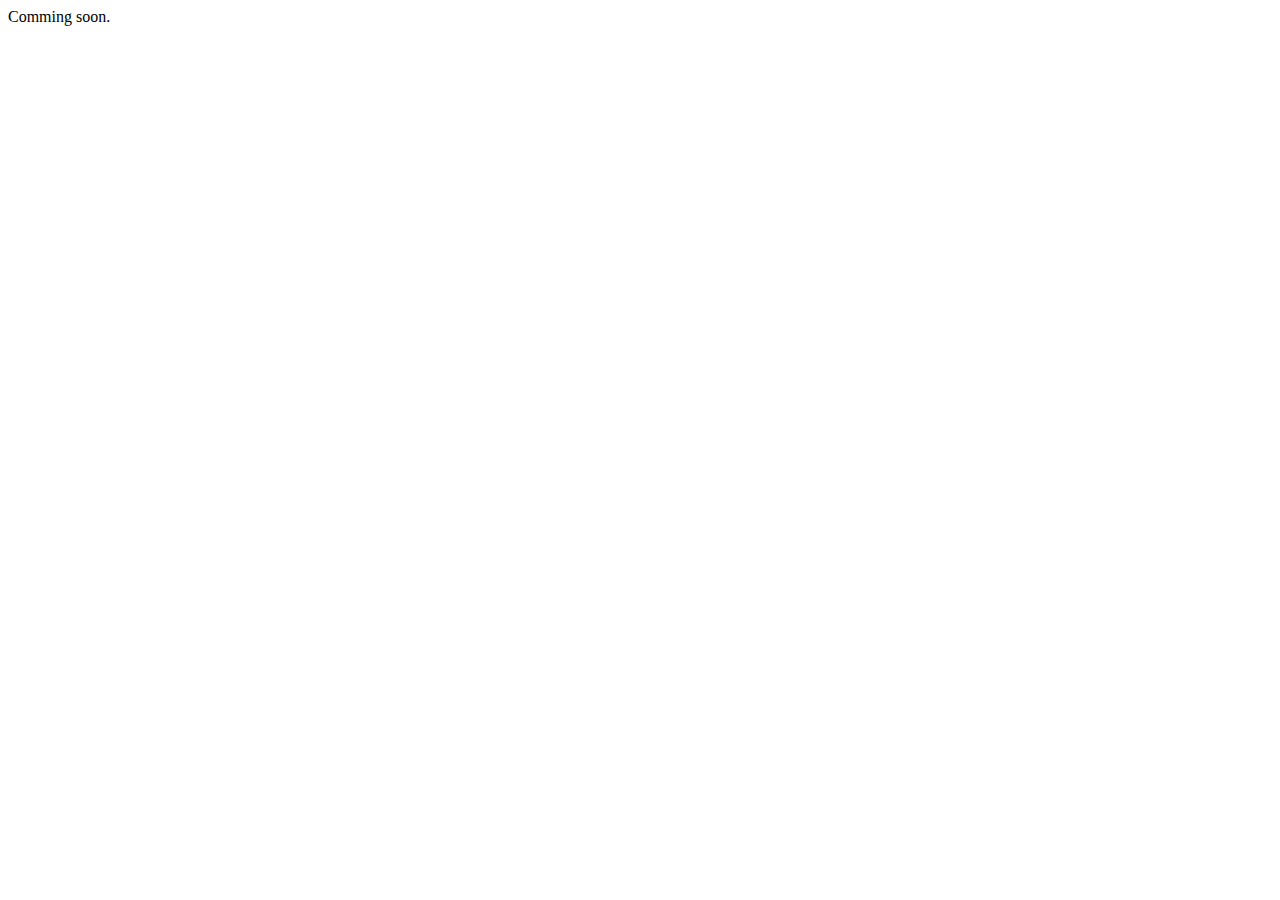
==== docs/index.html @ d0e01dbd "update header" ====
<html>
	<head>
		<meta charset="UTF-8">
		<title>Home - Kohzzz's Mypage - Github</title>
		<base href="https://kohzzz.github.io/liten-skala/">
		<link rel="stylesheet" href="src/css/common.css">
		<link rel="stylesheet" href="src/css/index.css">
		<script type="text/javascript" src="src/js/jQuer.js"></script>
		<script type="text/javascript" src="src/js/template.js"></script>
	</head>
	<body>
		<!-- header -->
		<script type="text/javascript">header("./");</script>

		<!-- main -->
		<div class="main">
			Comming soon.
		</div>
	</body>
</html>
---- docs/src/css/common.css ----
body {
	background-color: #202020;
	color: #ffffff;
}

header {
	display: flex;
	width: 100%;
	height: 100px;
	background-color: #0f77a7;
	align-items: center;
}

.title {
	font-size: 40px;
}

.title a {
	color: #ffffff;
  text-decoration: none;
}

.menu {
	overflow: hidden;
	list-style: none;
	margin: 0 auto;
	z-index: 20;
}

.menu li {
  display: inline-block;
  padding: 26px 15px 20px 15px;
}

.menu-button {
	color: #ffffff;
	font-size: 30px;
	text-transform: uppercase;
  text-align: center;
  position: relative;
  text-decoration: none;
  display:inline-block;
}
.menu-button::before {
  content: '';
  position: absolute;
  bottom: 0px;
  left: 0px;
  width: 100%;
  height: 5px;
  background: #ffffff;
  display: block;
  -webkit-transform-origin: right top;
  -ms-transform-origin: right top;
  transform-origin: right top;
  -webkit-transform: scale(0, 1);
  -ms-transform: scale(0, 1);
  transform: scale(0, 1);
  -webkit-transition: transform 0.2s cubic-bezier(1, 0, 0, 1);
  transition: transform 0.2s cubic-bezier(1, 0, 0, 1)
}
.menu-button:hover::before {
  -webkit-transform-origin: left top;
  -ms-transform-origin: left top;
  transform-origin: left top;
  -webkit-transform: scale(1, 1);
  -ms-transform: scale(1, 1);
  transform: scale(1, 1)
}
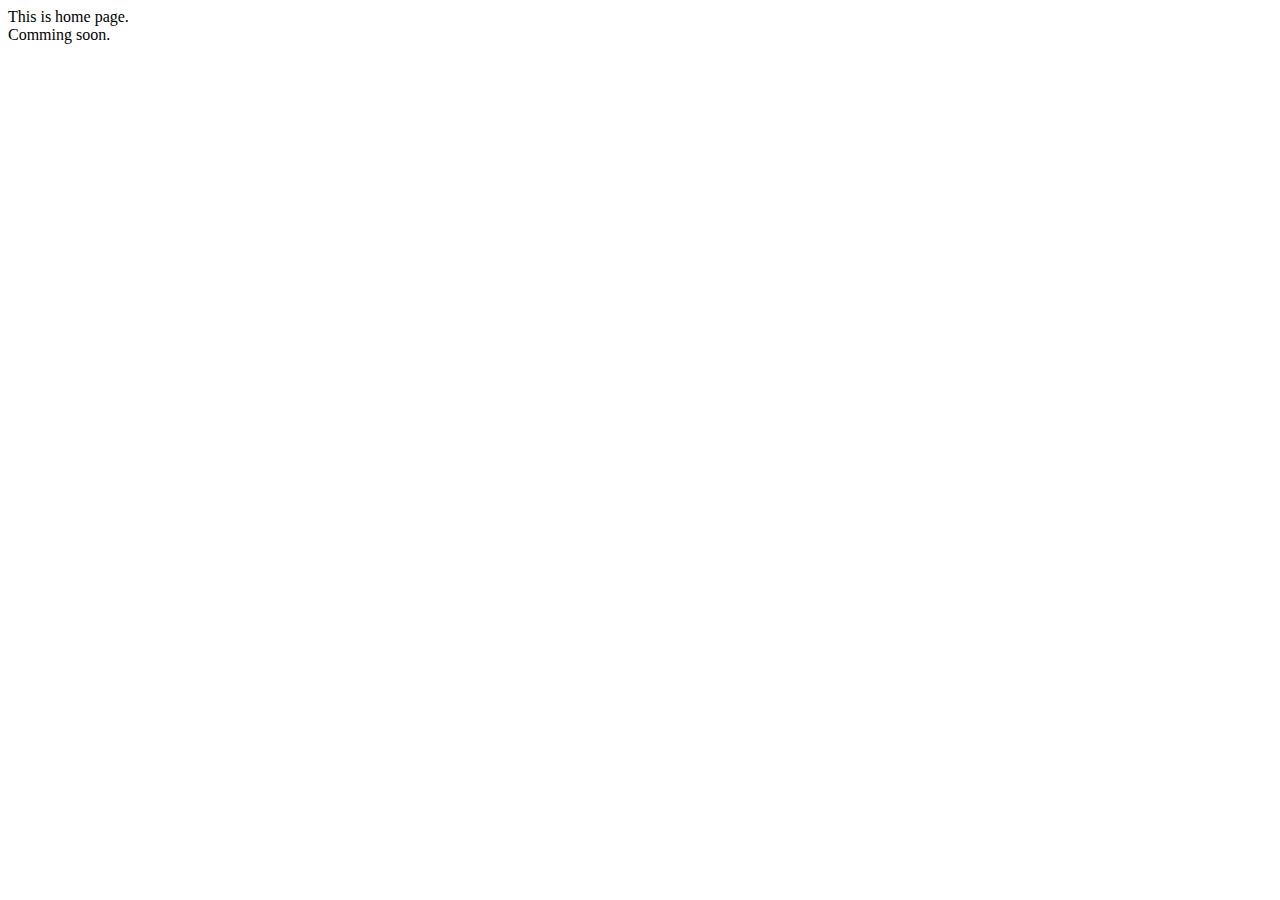
==== commit e73d4259: "spell miss" ====
--- a/docs/index.html
+++ b/docs/index.html
@@ -1,7 +1,7 @@
 <html>
 	<head>
 		<meta charset="UTF-8">
-		<title>Home - Kohzzz's Mypage - Github</title>
+		<title>Home - Liten Skala - Github</title>
 		<base href="https://kohzzz.github.io/liten-skala/">
 		<link rel="stylesheet" href="src/css/common.css">
 		<link rel="stylesheet" href="src/css/index.css">
@@ -14,7 +14,11 @@
 
 		<!-- main -->
 		<div class="main">
+			This is home page.<br/>
 			Comming soon.
 		</div>
+
+		<!-- fooder -->
+		<script type="text/javascript">fooder("./");</script>
 	</body>
 </html>--- a/docs/src/css/common.css
+++ b/docs/src/css/common.css
@@ -3,67 +3,26 @@
 	color: #ffffff;
 }
 
-header {
-	display: flex;
-	width: 100%;
-	height: 100px;
-	background-color: #0f77a7;
-	align-items: center;
+.main {
+	font-size: 3em;
+	font-family: sans-serif;
 }
 
-.title {
-	font-size: 40px;
+.main h1 {
+	font-size: 6em;
+	font-family: serif;
 }
 
-.title a {
-	color: #ffffff;
-  text-decoration: none;
+.main h2 {
+	font-size: 5em;
+	font-family: serif;
 }
 
-.menu {
-	overflow: hidden;
-	list-style: none;
-	margin: 0 auto;
-	z-index: 20;
+.main h2 {
+	font-size: 4.5em;
+	font-family: serif;
 }
 
-.menu li {
-  display: inline-block;
-  padding: 26px 15px 20px 15px;
-}
-
-.menu-button {
-	color: #ffffff;
-	font-size: 30px;
-	text-transform: uppercase;
-  text-align: center;
-  position: relative;
-  text-decoration: none;
-  display:inline-block;
-}
-.menu-button::before {
-  content: '';
-  position: absolute;
-  bottom: 0px;
-  left: 0px;
-  width: 100%;
-  height: 5px;
-  background: #ffffff;
-  display: block;
-  -webkit-transform-origin: right top;
-  -ms-transform-origin: right top;
-  transform-origin: right top;
-  -webkit-transform: scale(0, 1);
-  -ms-transform: scale(0, 1);
-  transform: scale(0, 1);
-  -webkit-transition: transform 0.2s cubic-bezier(1, 0, 0, 1);
-  transition: transform 0.2s cubic-bezier(1, 0, 0, 1)
-}
-.menu-button:hover::before {
-  -webkit-transform-origin: left top;
-  -ms-transform-origin: left top;
-  transform-origin: left top;
-  -webkit-transform: scale(1, 1);
-  -ms-transform: scale(1, 1);
-  transform: scale(1, 1)
+.main p {
+	margin-left: 2.5em;
 }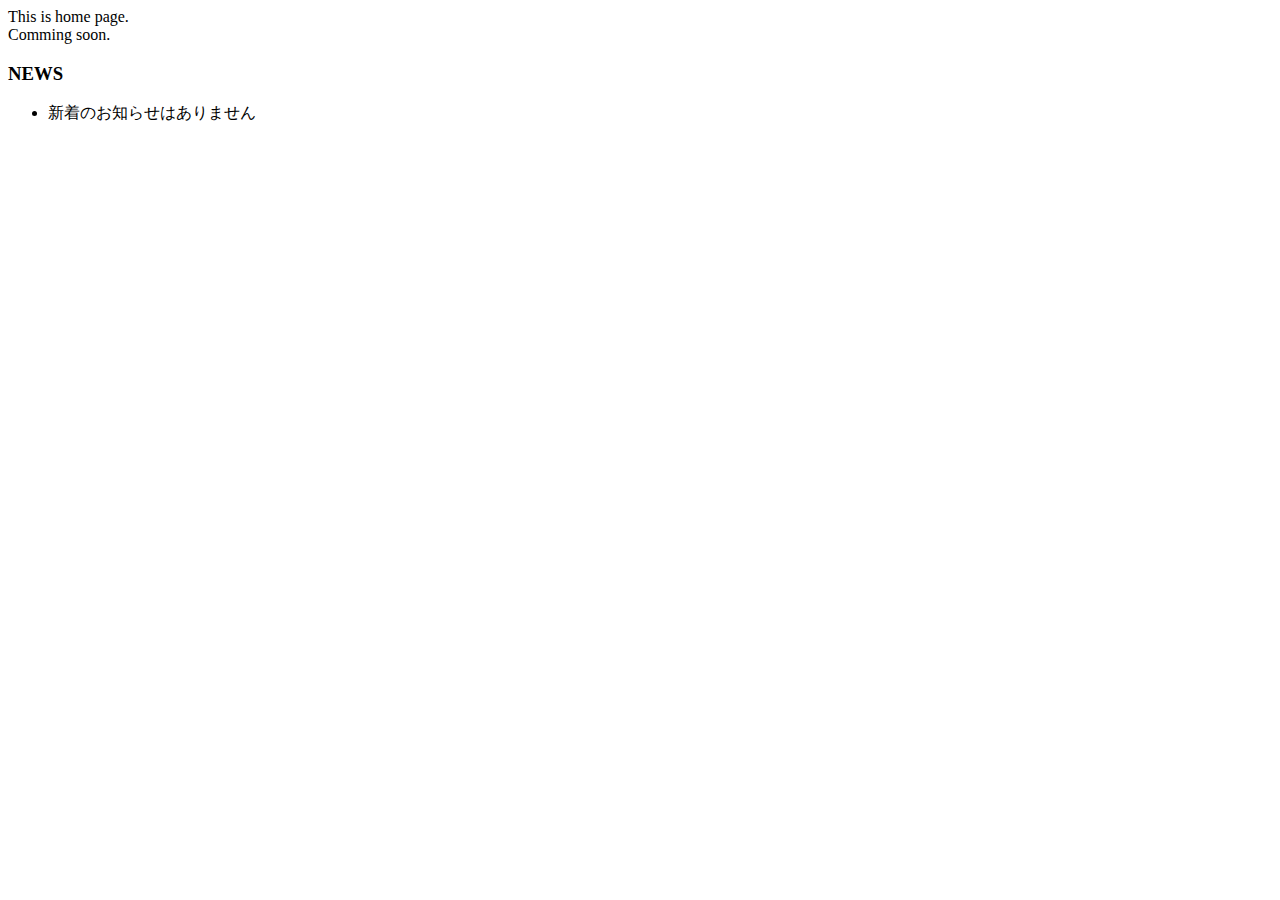
==== commit 3081638d: "home indent" ====
--- a/docs/index.html
+++ b/docs/index.html
@@ -13,12 +13,26 @@
 		<script type="text/javascript">header("./");</script>
 
 		<!-- main -->
-		<div class="main">
-			This is home page.<br/>
-			Comming soon.
-		</div>
+		<main>
+			<div class="index-main">
+				<div class="main-message-border">
+					<div class="main-message">
+						<!-- 本文 -->
+						This is home page.<br/>
+						Comming soon.
+					</div>
+				</div>
+				<div class="sub-message">
+					<!-- お知らせ等 -->
+					<h3>NEWS</h3>
+					<ul class="news">
+						<li>新着のお知らせはありません</li>
+					</ul>
+				</div>
+			</div>
+		</main>
 
-		<!-- fooder -->
-		<script type="text/javascript">fooder("./");</script>
+		<!-- footer -->
+		<script type="text/javascript">footer("./");</script>
 	</body>
 </html>--- a/docs/src/css/index.css
+++ b/docs/src/css/index.css
@@ -0,0 +1,24 @@
+.index-main {
+	display: flex;
+}
+
+.main-message-border {
+	border: 2px solid #d3e6e9;
+	margin-right: 1em;
+	width: auto;
+}
+
+.main-message {
+	margin: 0.5em;
+}
+
+.sub-message {
+	border: 2px solid #d3e6e9;
+	margin-left: 1em;
+	width: auto;
+}
+
+.news{
+	list-style: none;
+	size: 1.5em;
+}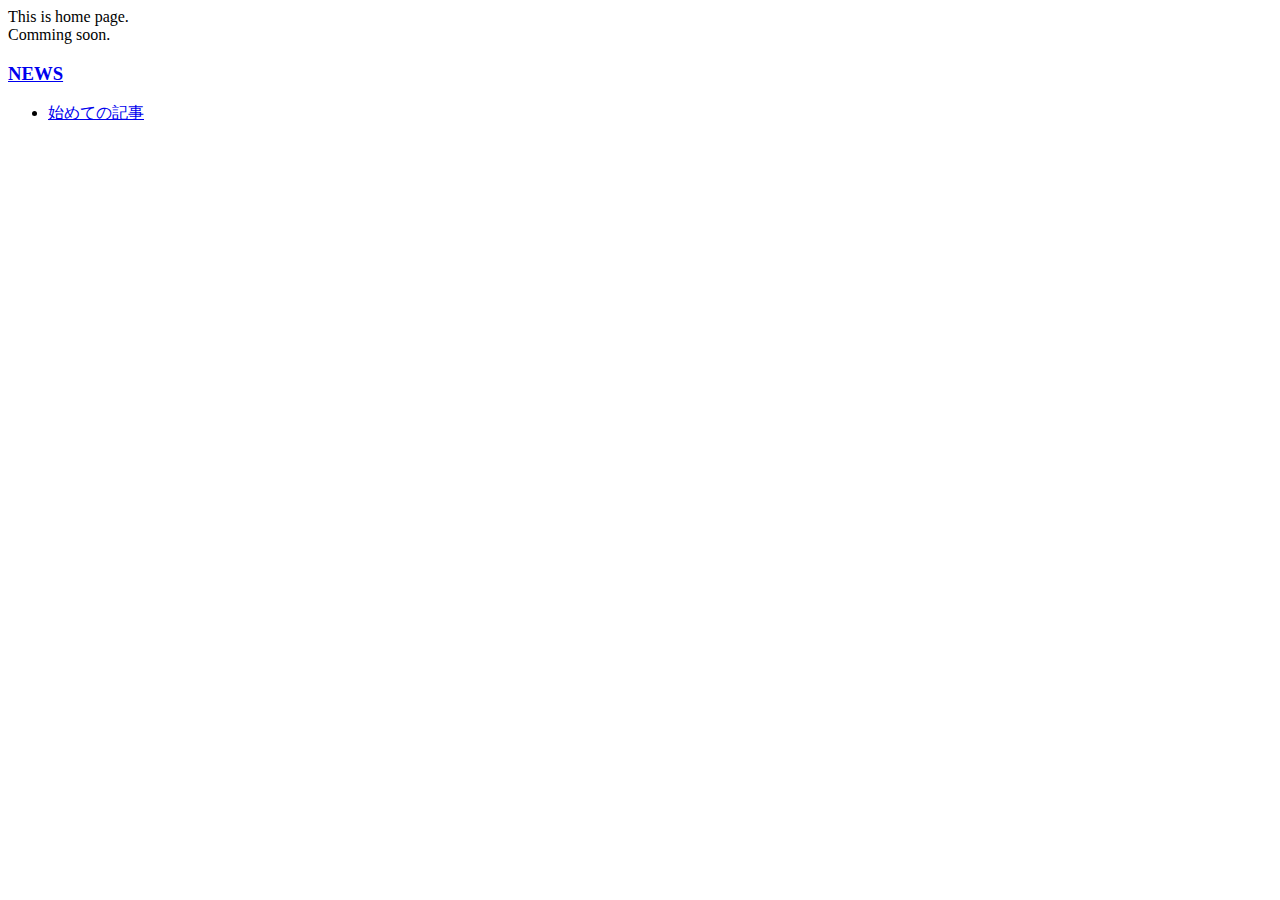
==== commit 1ea8dd76: "" ====
--- a/docs/index.html
+++ b/docs/index.html
@@ -1,8 +1,10 @@
 <html>
 	<head>
 		<meta charset="UTF-8">
+		<meta name="google-site-verification" content="LrbAmEzhEW5mNHCHshbIpArWMMH7EOB0Ko36F57hGkU" />
 		<title>Home - Liten Skala - Github</title>
-		<base href="https://kohzzz.github.io/liten-skala/">
+		<base href="https://liten-skala.github.io/">
+		<link rel="icon" href="img/common/team_logo.ico">
 		<link rel="stylesheet" href="src/css/common.css">
 		<link rel="stylesheet" href="src/css/index.css">
 		<script type="text/javascript" src="src/js/jQuer.js"></script>
@@ -22,12 +24,16 @@
 						Comming soon.
 					</div>
 				</div>
-				<div class="sub-message">
-					<!-- お知らせ等 -->
-					<h3>NEWS</h3>
-					<ul class="news">
-						<li>新着のお知らせはありません</li>
-					</ul>
+				<div class="sub-message-border">
+					<div class="sub-message">
+						<!-- お知らせ等 -->
+						<div class="news-div">
+							<h3><a href="news/">NEWS</a></h3>
+							<ul class="news">
+								<li><a href="news/a/first/">始めての記事</a></li>
+							</ul>
+						</div>
+					</div>
 				</div>
 			</div>
 		</main>
--- a/docs/src/css/common.css
+++ b/docs/src/css/common.css
@@ -1,28 +1,87 @@
 body {
-	background-color: #202020;
+	background-color: #3d3d44;
 	color: #ffffff;
+	min-height: 100%;
+	display: flex;
+	flex-direction: column;
 }
 
-.main {
-	font-size: 3em;
-	font-family: sans-serif;
+html {
+	height: 100%;
 }
 
-.main h1 {
-	font-size: 6em;
-	font-family: serif;
+hr {
+	border-color: #ffffff88;
 }
 
-.main h2 {
-	font-size: 5em;
-	font-family: serif;
+main {
+	font-size: 1.5em;
+	font-family: system-ui;
+	flex: 1;
+	margin-left: 2em;
+	margin-right: 2em;
+	margin-top: 5%;
+	margin-bottom: 5%;
 }
 
-.main h2 {
-	font-size: 4.5em;
-	font-family: serif;
+main h1 {
+	font-size: 2.5em;
+	font-family: sans-serif;
+	margin-block-start: 0;
+	margin-block-end: 0;
 }
 
-.main p {
-	margin-left: 2.5em;
-}+main h2 {
+	font-size: 2.2em;
+	font-family: sans-serif;
+	margin-block-start: 0;
+	margin-block-end: 0;
+}
+
+main h3 {
+	font-size: 1.9em;
+	font-family: sans-serif;
+	margin-block-start: 0;
+	margin-block-end: 0;
+}
+
+main h4 {
+	font-size: 1.7em;
+	font-family: sans-serif;
+	margin-block-start: 0;
+	margin-block-end: 0;
+}
+
+main p {
+	margin-left: 1em;
+}
+
+a {
+	 color: #6ed5e7;
+	 text-decoration: none;
+}
+a:link { color: #6ed5e7; }
+a:visited { color: #6ed5e7; }
+a:hover { color: #78bebe; }
+a:active { color: #6ed5e7; }
+
+.button {
+	border: 0.25em outset #1183b8;
+	background-color: #0f77a7;
+	border-radius: 10px;
+	color: #ffffff;
+	text-decoration: none;
+	margin: 0.6em;
+	padding: 0.3em
+}
+
+.button:hover {
+	border: 0.25em outset #1391cc;
+	background-color: #1589be;
+	color: #ddfafa;
+}
+
+.button { color: #ffffff; }
+.button:link { color: #ffffff; }
+.button:visited { color: #ffffff; }
+.button:active { color: #ffffff; }
--- a/docs/src/css/index.css
+++ b/docs/src/css/index.css
@@ -3,22 +3,41 @@
 }
 
 .main-message-border {
-	border: 2px solid #d3e6e9;
+	border: 2px solid #929596;
 	margin-right: 1em;
-	width: auto;
+	width: 100%;
 }
 
 .main-message {
 	margin: 0.5em;
 }
 
-.sub-message {
-	border: 2px solid #d3e6e9;
+.sub-message-border {
+	border: 2px solid #929596;
 	margin-left: 1em;
 	width: auto;
+}
+
+.sub-message {
+	margin: 0.5em;
 }
 
 .news{
 	list-style: none;
 	size: 1.5em;
-}+}
+
+.news-div h3 a {
+	color: #ffffff;
+	text-decoration: underline;
+}
+.news-div h3 a:link { color: #ffffff; }
+.news-div h3 a:visited { color: #ffffff; }
+.news-div h3 a:hover { color: #ffffff; }
+.news-div h3 a:active { color: #ffffff; }
+
+.news h3 a { color: #ffffff; }
+.news h3 a:link { color: #ffffff; }
+.news h3 a:visited { color: #ffffff; }
+.news h3 a:hover { color: #ffffff; }
+.news h3 a:active { color: #ffffff; }
